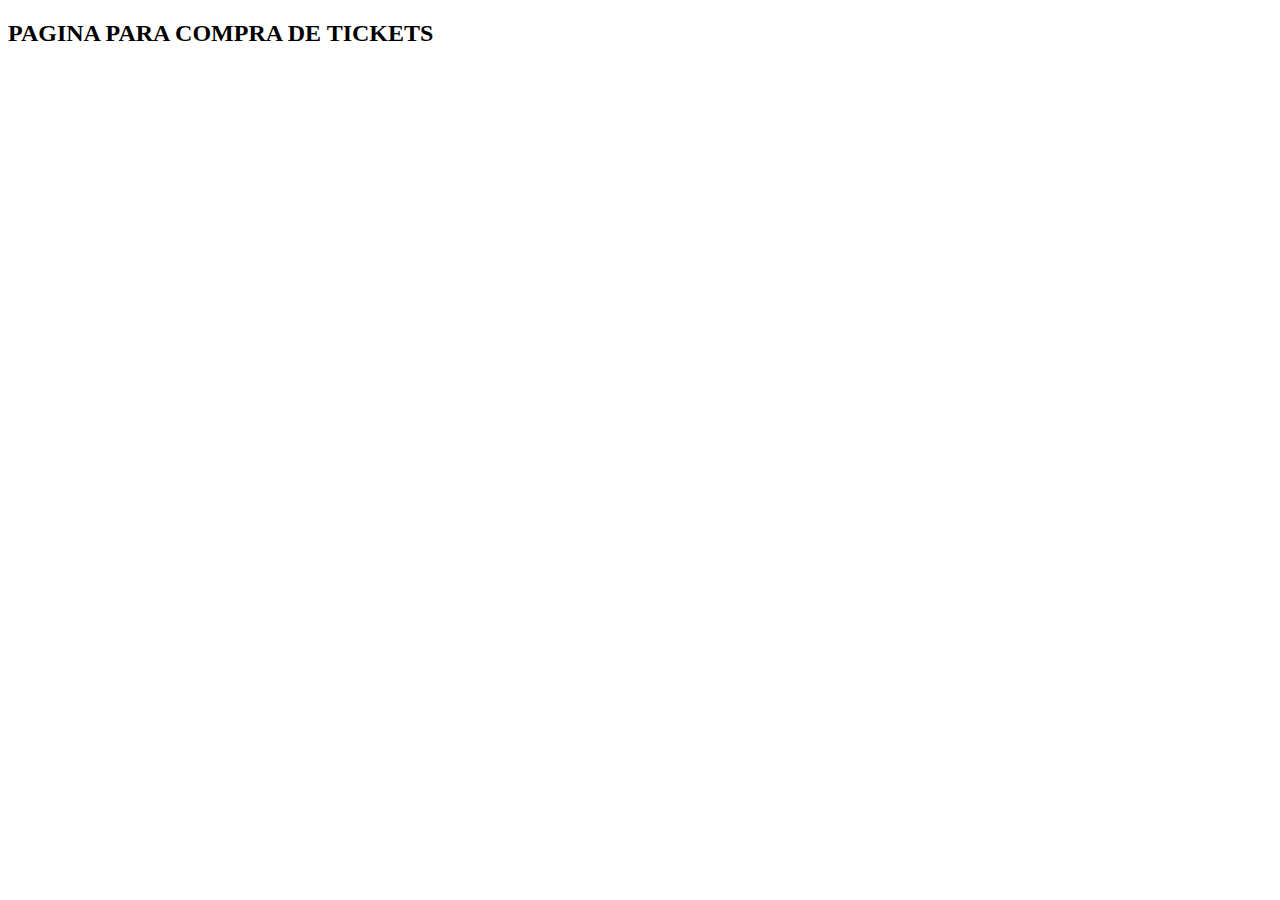
==== tickets.html @ 735a0043 "subiendo el trabajo integrador" ====
<!DOCTYPE html>
<html lang="en">
<head>
    <meta charset="UTF-8">
    <meta name="viewport" content="width=device-width, initial-scale=1.0">
    <title>Compra de Tickets</title>
</head>
<body>
    
</body>
</html>
<h2>PAGINA PARA COMPRA DE TICKETS</h2>
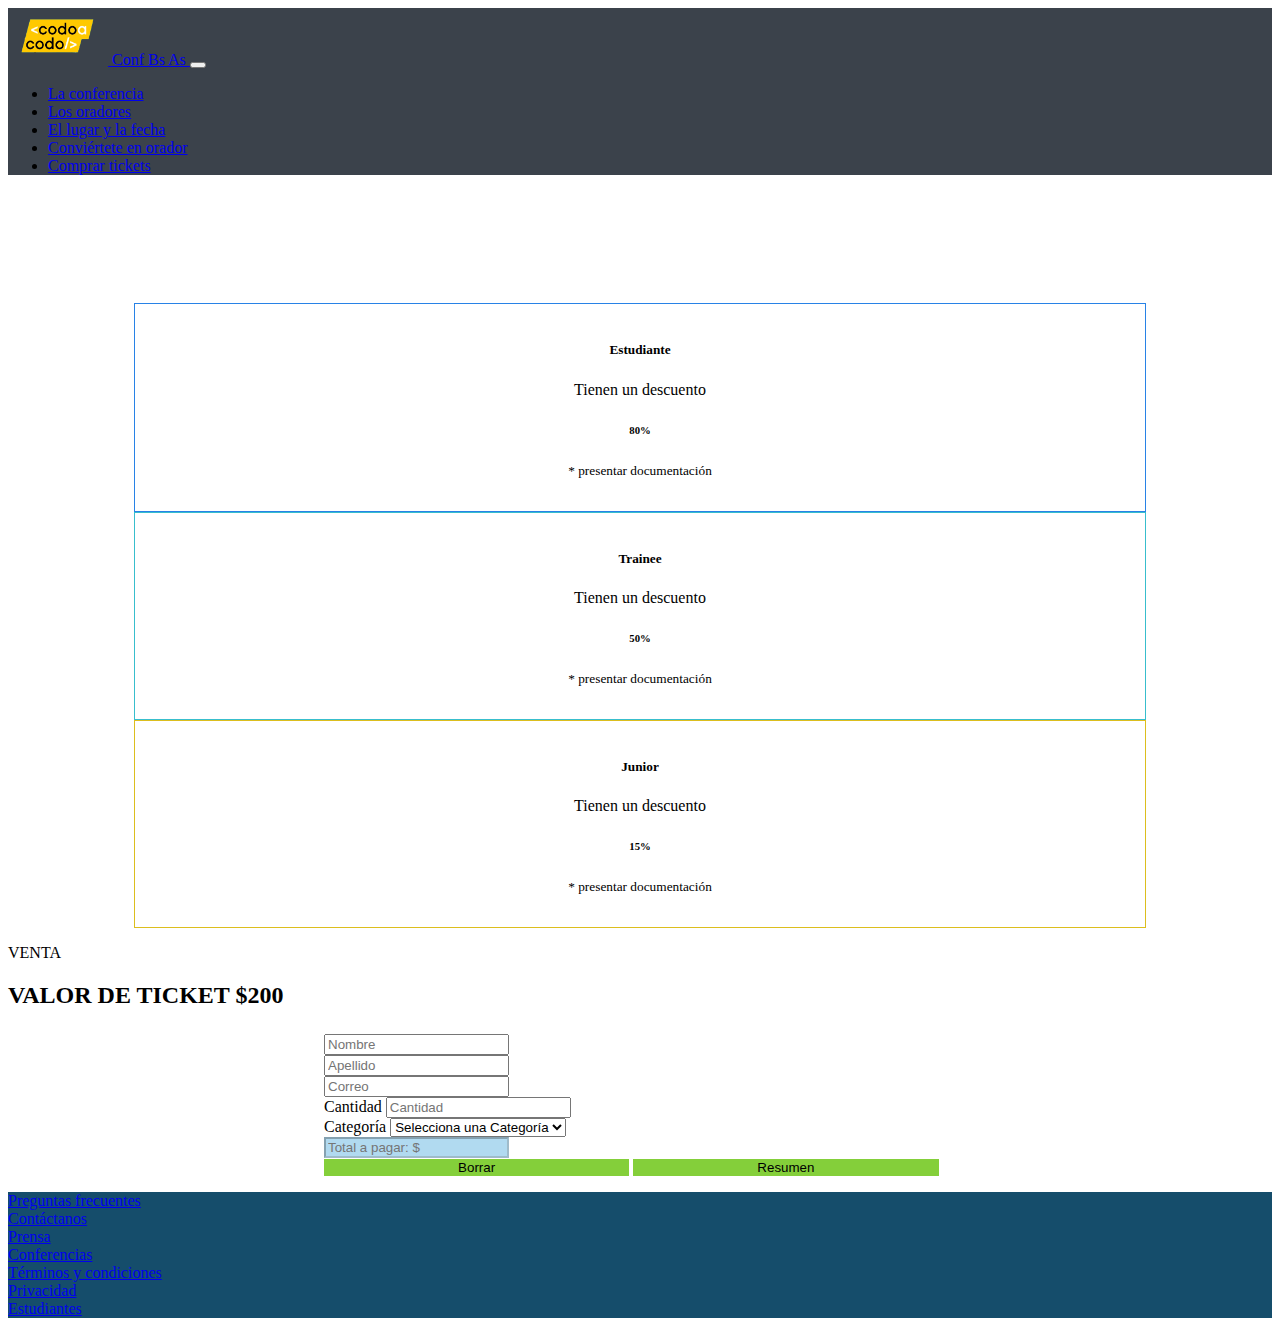
==== commit 38c1fc17: "agregado documento compra de tickets" ====
--- a/tickets.html
+++ b/tickets.html
@@ -1,12 +1,175 @@
 <!DOCTYPE html>
-<html lang="en">
-<head>
-    <meta charset="UTF-8">
-    <meta name="viewport" content="width=device-width, initial-scale=1.0">
-    <title>Compra de Tickets</title>
-</head>
-<body>
-    
-</body>
-</html>
-<h2>PAGINA PARA COMPRA DE TICKETS</h2>+<html lang="es">
+    <head>
+        <!-- METADATOS -->
+        <meta charset="UTF-8">
+        <meta name="viewport" content="width=device-width, initial-scale=1.0">
+        <meta http-equiv="X-UA-Compatible" content="IE=edge">
+
+        <!-- ICONO DE CODO A CODO EN LA SOLAPA DEL NAVEGADOR -->
+        <link rel="shortcut icon" href="./imgs/codoacodo.png" type="image/x-icon">
+
+        <!-- BOOTSTRAP -->
+        <link href="https://cdn.jsdelivr.net/npm/bootstrap@5.3.2/dist/css/bootstrap.min.css" 
+             rel="stylesheet" 
+                integrity="sha384-T3c6CoIi6uLrA9TneNEoa7RxnatzjcDSCmG1MXxSR1GAsXEV/Dwwykc2MPK8M2HN" 
+                crossorigin="anonymous">
+
+        <!-- CSS -->
+        <link rel="stylesheet" href="./css/styles.css">
+
+        <!-- TITULO DE LA PAGINA -->
+        <title>CaC - TP Integrador Front</title>
+    </head>
+
+    <body>
+        <header>
+            <!-- BARRA NAVEGACION -->
+            <nav class="navbar fixed-top navbar-expand-lg navbar-dark bg-graynav">
+                <div class="container" style="max-width: 90%;">
+                    <a class="navbar-brand ps-3 p-2 fs-3" href="index.html">
+                        <img src="./imgs/codoacodo.png" alt="Icono de Codo a Codo" width="100px" 
+                            height="auto" class="d-inline-block align-text-center">
+                            Conf Bs As
+                    </a>
+                    <button class="navbar-toggler" type="button" data-bs-toggle="collapse"
+                        data-bs-target="#navbarTogglerDemo02" 
+                            aria-controls="navbarTogglerDemo02" aria-expanded="false"
+                                aria-label="Toggle navigation">
+                                    <span class="navbar-toggler-icon pr-2"></span>
+                    </button>
+                    <div class="collapse navbar-collapse" id="navbarTogglerDemo02">
+                        <ul class="navbar-nav ms-auto mb-2 mb-lg-0 end-0 pe-3 p-2">
+                            <li class="nav-item">
+                                <a class="nav-link active" aria-current="page" href="#">La conferencia</a>
+                            </li>
+                            <li class="nav-item">
+                                <a class="nav-link" href="#oradores">Los oradores</a>
+                            </li>
+                            <li class="nav-item">
+                                <a class="nav-link" href="#lugaryfecha">El lugar y la fecha</a>
+                            </li>
+                            <li class="nav-item">
+                                <a class="nav-link" href="#convertirseorador">Conviértete en orador</a>
+                            </li>
+                            <li class="nav-item">
+                                <a class="nav-link text-success" href="tickets.html">Comprar tickets</a>
+                            </li>
+                        </ul>
+                    </div>
+                </div>
+            </nav>
+        </header>
+        
+        <main>
+            <div class="container grupo-tickets">
+                <div class="row row-group d-flex justify-content-center align-items-center g-1">
+                    <div class="card card-tickets card-tickets-estudiante col-md-3">
+                        <div class="card-body">
+                            <h5 class="card-title"><b>Estudiante</b></h5>
+                            <p class="card-text pt-2">Tienen un descuento</p>
+                            <h6><b>80%</b></h6>
+                            <p class="card-text pt-2"><small class="text-body-secondary">* presentar documentación</small></p>
+                        </div>
+                    </div>
+                    <div class="card card-tickets card-tickets-trainee mx-2 col-md-3">
+                        <div class="card-body">
+                            <h5 class="card-title"><b>Trainee</b></h5>
+                            <p class="card-text pt-2">Tienen un descuento</p>
+                            <h6><b>50%</b></h6>
+                            <p class="card-text pt-2"><small class="text-body-secondary">* presentar documentación</small></p>
+                        </div>
+                    </div>
+                    <div class="card card-tickets card-tickets-junior col-md-3">
+                        <div class="card-body">
+                            <h5 class="card-title"><b>Junior</b></h5>
+                            <p class="card-text pt-2">Tienen un descuento</p>
+                            <h6><b>15%</b></h6>
+                            <p class="card-text pt-2"><small class="text-body-secondary">* presentar documentación</small></p>
+                        </div>
+                    </div>
+                </div>    
+            </div>
+            <div class="text-center mt-3 mb-4">
+                <p class="m-0">VENTA</p>
+                <h2>VALOR DE TICKET $200</h2>       
+            </div>
+            <form action="" class="formulario-tickets" id="formulario-tickets">
+                <div>    
+                    <div class="row">
+                        <div class="col-6">
+                            <input type="text" class="form-control" placeholder="Nombre" aria-label="Nombre">
+                        </div>
+                        <div class="col-6">
+                            <input type="text" class="form-control" placeholder="Apellido" aria-label="Apellido">
+                        </div>
+                        <div class="col-12 mt-3">
+                            <input type="email" class="form-control" placeholder="Correo" aria-label="Correo"s>
+                        </div>
+                        <div class="col-6 mt-3">
+                            <label for="" class="ps-1">Cantidad</label>
+                            <input type="text" class="form-control mt-2" id="input-cantidad" placeholder="Cantidad" aria-label="Cantidad" required>
+                        </div>
+                        <div class="col-6 mt-3">
+                            <label for="" class="ps-1">Categoría</label>
+                            <select class="form-select select-tickets mt-2"  id="select-tickets" aria-label="Default select example">
+                                <option selected>Selecciona una Categoría</option>
+                                <option value="1">Estudiante</option>
+                                <option value="2">Trainee</option>
+                                <option value="3">Junior</option>
+                                <option value="4">General</option>
+                            </select>
+                        </div>
+                        <div class="col-12 mt-4">
+                            <input type="text" class="form-control form-control-lg total-pagar" id="input-total-pagar" placeholder="Total a pagar: $" aria-label="Total" disabled>
+                        </div>
+                        <div class="container-btn-tickets d-flex justify-content-between">
+                            <button type="submit" class="btn btn-success btn-ticket mt-4 p-2" onclick="borrar();">Borrar</button>
+                            <button type="submit" class="btn btn-success btn-ticket mt-4 p-2" onclick="montoPagar();">Resumen</button>
+                        </div>         
+                    </div>
+                </div>
+            </form>
+
+        </main>
+
+        <!-- FOOTER -->
+        <footer class="text-center text-white">
+            <section class="mt-8">
+                <div class="row align-items-center d-inline-flex justify-content-center p-4">
+                    <div class="col gx-5">
+                        <a href="#!" class="text-white text-decoration-none">Preguntas frecuentes</a>
+                    </div>
+                    <div class="col gx-5">
+                        <a href="#!" class="text-white text-decoration-none">Contáctanos</a>
+                    </div>
+                    <div class="col gx-5">
+                        <a href="#!" class="text-white text-decoration-none">Prensa</a>
+                    </div>
+                    <div class="col gx-5">
+                        <a href="#!" class="text-white text-decoration-none">Conferencias</a>
+                    </div>
+                    <div class="col gx-5">
+                        <a href="#!" class="text-white text-decoration-none">Términos y condiciones</a>
+                    </div>
+                    <div class="col gx-5">
+                        <a href="#!" class="text-white text-decoration-none">Privacidad</a>
+                    </div>
+                    <div class="col">
+                        <a href="#!" class="text-white text-decoration-none">Estudiantes</a>
+                    </div>
+                </div>
+            </section> 
+        </footer>
+
+        <!-- JAVASCRIPT BOOTSTRAP-->
+        <script src="https://cdn.jsdelivr.net/npm/bootstrap@5.3.2/dist/js/bootstrap.bundle.min.js" 
+            integrity="sha384-C6RzsynM9kWDrMNeT87bh95OGNyZPhcTNXj1NW7RuBCsyN/o0jlpcV8Qyq46cDfL" 
+                crossorigin="anonymous"></script>
+
+        <!-- JAVASCRIPT CALCULO IMPORTE TICKETS-->
+        <script src="./js/tks.js"></script>     
+
+
+    </body>
+</html>--- a/css/styles.css
+++ b/css/styles.css
@@ -0,0 +1,97 @@
+.bg-graynav {
+    background-color: #3b424b;
+}
+
+.card-superposition img{
+    filter: brightness(50%);
+}
+
+.card-img-overlay {
+    padding-right: 8.5rem !important;
+    padding-top: 28% !important;
+    padding-left: 25% !important;
+    height: max-content;
+}
+
+.card-title1, .card-text1, .btn-outline {
+    color: white;
+}
+
+.card-text1 {
+    font-size: 0.8rem;
+}
+
+.card-title1 {
+    font-size: 2rem;
+}
+
+.btn-success{
+    background: rgb(14, 151, 14) !important;
+}
+
+footer {
+    background-color: #154d6b;
+    margin-top: 1rem;
+}
+
+footer .bg-copy {
+    background-color: rgba(0, 0, 0, 0.4);
+}
+
+
+/* PAGINA COMPRA DE TICKETS */
+
+.row-group{
+    align-items: center;
+    padding: 0 10%;
+    /*justify-content: space-between !important;*/
+}
+
+.grupo-tickets{
+    margin-top: 8rem;
+}
+
+.card-tickets {
+    text-align: center;
+    padding: 1rem;
+}
+
+.card-tickets:hover{
+    transform: scale(0.9);
+    transition: 0.8s linear;
+    background-color: rgb(220, 220, 220);
+}
+
+.card-tickets-estudiante{
+    border: solid 1.5px rgb(40, 130, 230) !important;
+}
+
+.card-tickets-trainee{
+    border: solid 1.5px rgb(56, 190, 205) !important;
+}
+
+.card-tickets-junior{
+    border: solid 1.5px rgb(220, 190, 30) !important;
+}
+
+.formulario-tickets{
+    padding-top: 5px;
+    margin: 0 auto;
+    width: 50%;
+}
+
+.total-pagar{
+    background-color: #b1daf0 !important;
+}
+
+.container-btn-tickets{
+    align-items: center !important;
+}
+
+.btn-ticket{
+    width: 48.3%;
+    border: none !important;
+    background-color: #84cf3a !important;
+}
+
+
